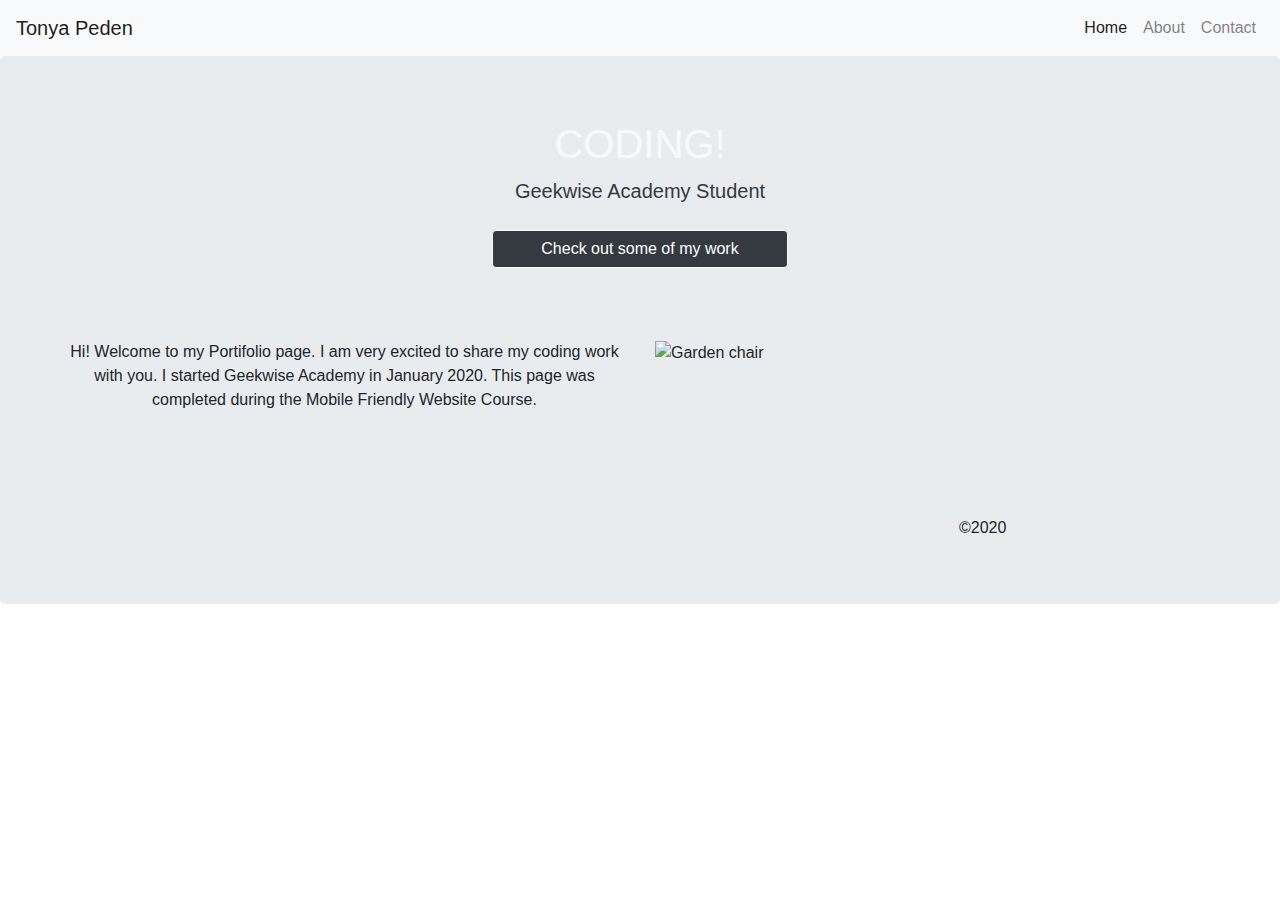
==== index.html @ c1d913e8 "Added text to Index page." ====
<!doctype html>
<html lang="en">
  <head>
    <!-- Required meta tags -->
    <meta charset="utf-8">
    <meta name="viewport" content="width=device-width, initial-scale=1, shrink-to-fit=no">

    <!-- Bootstrap CSS -->
    <link rel="stylesheet" href="https://stackpath.bootstrapcdn.com/bootstrap/4.5.2/css/bootstrap.min.css" integrity="sha384-JcKb8q3iqJ61gNV9KGb8thSsNjpSL0n8PARn9HuZOnIxN0hoP+VmmDGMN5t9UJ0Z" crossorigin="anonymous">
    <link rel="stylesheet" href="/Portfolio/css/styles.css">
    <link rel="stylesheet" href="https://fonts.googleapis.com/css2?family=Lobster&family=Open+Sans:wght@400;600;700&display=swap">
    <link href="https://fonts.googleapis.com/css2?family=Source+Sans+Pro:wght@700&display=swap" rel="stylesheet">
    <link href="/your-path-to-fontawesome/css/all.css" rel="stylesheet"> 
    <script src="https://kit.fontawesome.com/b39e27170b.js" crossorigin="anonymous"></script>
</head>
<body>

 <!--Navbar-->
 <nav class="navbar navbar-expand-lg navbar-light bg-light">
    <a class="navbar-brand" href="#">Tonya Peden</a>
    <button class="navbar-toggler" type="button" data-toggle="collapse" data-target="#navbarNav" aria-controls="navbarNav" aria-expanded="false" aria-label="Toggle navigation">
      <span class="navbar-toggler-icon"></span>
    </button>
    <div class="collapse navbar-collapse  justify-content-end" id="navbarNav">
      <ul class="navbar-nav ">
        <li class="nav-item active">
          <a class="nav-link" href="/Portfolio/index.html">Home<span class="sr-only">(current)</span></a>
        </li>
        <li class="nav-item">
          <a class="nav-link" href="/About.html">About</a>
        </li>
        <li class="nav-item">
          <a class="nav-link" href="/Contact.html">Contact</a>
        </li>
        
      </ul>
    </div>
  </nav>
  
   <!--Jumbotron-->

   <div class="jumbotron mb-2" id="jumbohome">
        <div class="row h-100 align-items-end">          
      <div class="col m-0">
        <h1 class="display-5 text-left text-md-center text-uppercase text-light">
        Coding!</h1>
                
        <p class="lead text-md-center text-dark"> 
          Geekwise Academy Student
        </p>

        <div class="row justify-content-md-center">
          <button
            class="btn btn-dark m-2 pl-5 pr-5 border border-light"
            type="button"> Check out some of my work</button>
          
        </div>
      </div>
    </div>

  <!-- Jumbotron & Image-->
<div class="jumbotron mb-4 jumbo2">
    <div class="row h-100">
  
      <div class="col text-center text-bold">
        <p>Hi! Welcome to my Portifolio page. I am very excited to share my coding work with you. I started Geekwise Academy in January 2020. This page was completed during the Mobile Friendly Website Course.</p>
      </div>
  
      <div class="col">
        <img class="homephoto" src="/Portfolio/alfred-schrock-p7WQxx8-xgM-unsplash.jpg" class="rounded mx-auto d-block w-100 h-200" alt="Garden chair">
      </div>    
    
   </div>
  </div>
  
       <!--Footer-->
       <footer  class="container-fluid footer mt-4">
        <div class="row justify-content-between">
                <div class="col-md-3"><i class="fab fa-instagram"></i> <i class="fab fa-facebook"></i> <i class="fab fa-snapchat"></i> <i class="fab fa-twitter"></i> </div>
                <div class="col-md-3"> &copy;2020</div>
        </div>
    </footer>
      
    
 


  <!-- Optional JavaScript -->
  <!-- jQuery first, then Popper.js, then Bootstrap JS -->
  <script src="https://code.jquery.com/jquery-3.5.1.slim.min.js" integrity="sha384-DfXdz2htPH0lsSSs5nCTpuj/zy4C+OGpamoFVy38MVBnE+IbbVYUew+OrCXaRkfj" crossorigin="anonymous"></script>
  <script src="https://cdn.jsdelivr.net/npm/popper.js@1.16.1/dist/umd/popper.min.js" integrity="sha384-9/reFTGAW83EW2RDu2S0VKaIzap3H66lZH81PoYlFhbGU+6BZp6G7niu735Sk7lN" crossorigin="anonymous"></script>
  <script src="https://stackpath.bootstrapcdn.com/bootstrap/4.5.2/js/bootstrap.min.js" integrity="sha384-B4gt1jrGC7Jh4AgTPSdUtOBvfO8shuf57BaghqFfPlYxofvL8/KUEfYiJOMMV+rV" crossorigin="anonymous"></script>
</body>
</html>
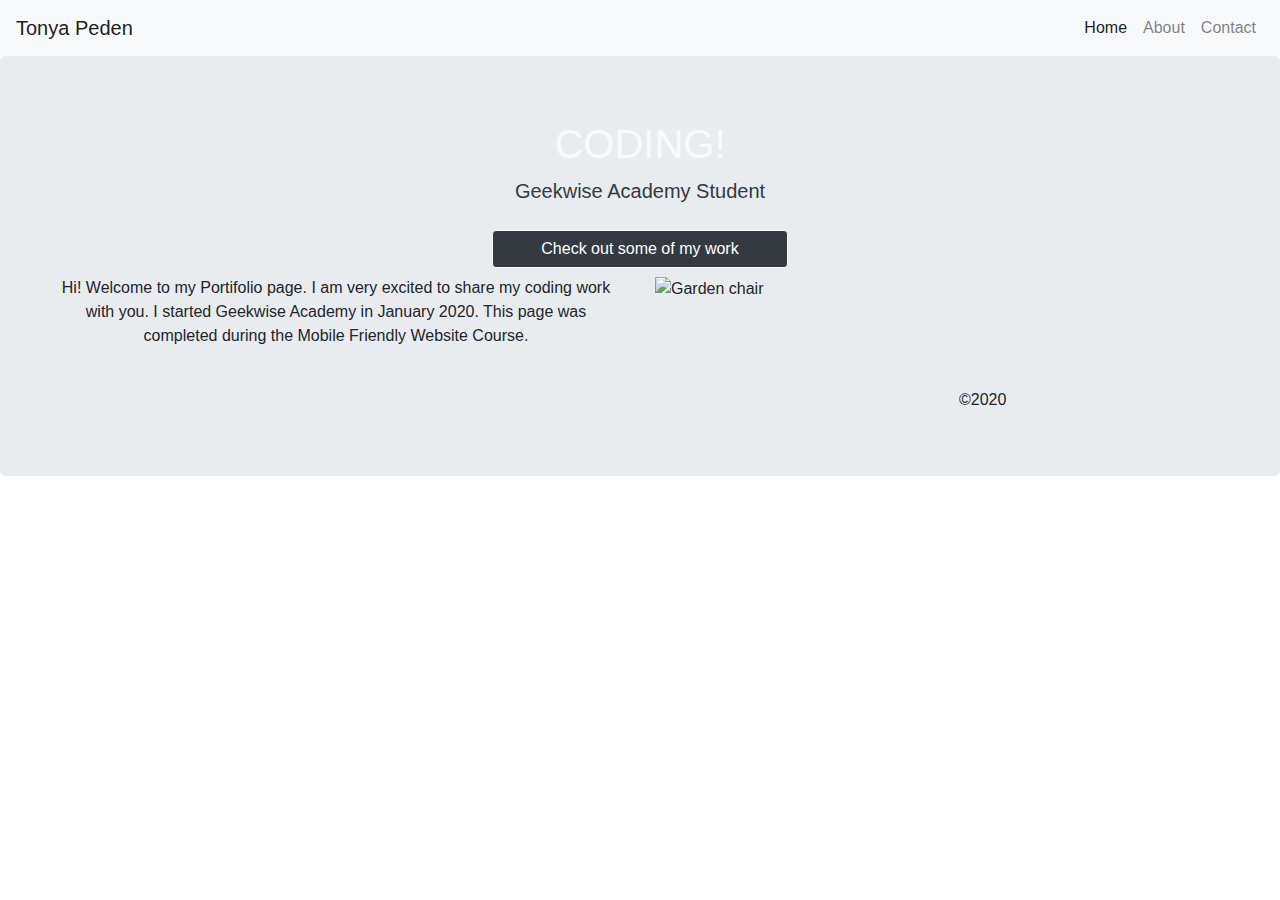
==== commit 4d205ba6: "Added link for example of work and changed colors of jumbotron." ====
--- a/index.html
+++ b/index.html
@@ -52,14 +52,16 @@
         <div class="row justify-content-md-center">
           <button
             class="btn btn-dark m-2 pl-5 pr-5 border border-light"
-            type="button"> Check out some of my work</button>
+            type="button"> Check out some of my work
+          <link href="https://trpeden.github.io/parallax-practice/">
+          </button>
           
         </div>
       </div>
     </div>
 
   <!-- Jumbotron & Image-->
-<div class="jumbotron mb-4 jumbo2">
+<div class="container-fluid mb-4 jumbo2">
     <div class="row h-100">
   
       <div class="col text-center text-bold">
@@ -74,8 +76,8 @@
   </div>
   
        <!--Footer-->
-       <footer  class="container-fluid footer mt-4">
-        <div class="row justify-content-between">
+    <footer  class="container-fluid footer mt-2">
+        <div class="row justify-content-between ">
                 <div class="col-md-3"><i class="fab fa-instagram"></i> <i class="fab fa-facebook"></i> <i class="fab fa-snapchat"></i> <i class="fab fa-twitter"></i> </div>
                 <div class="col-md-3"> &copy;2020</div>
         </div>
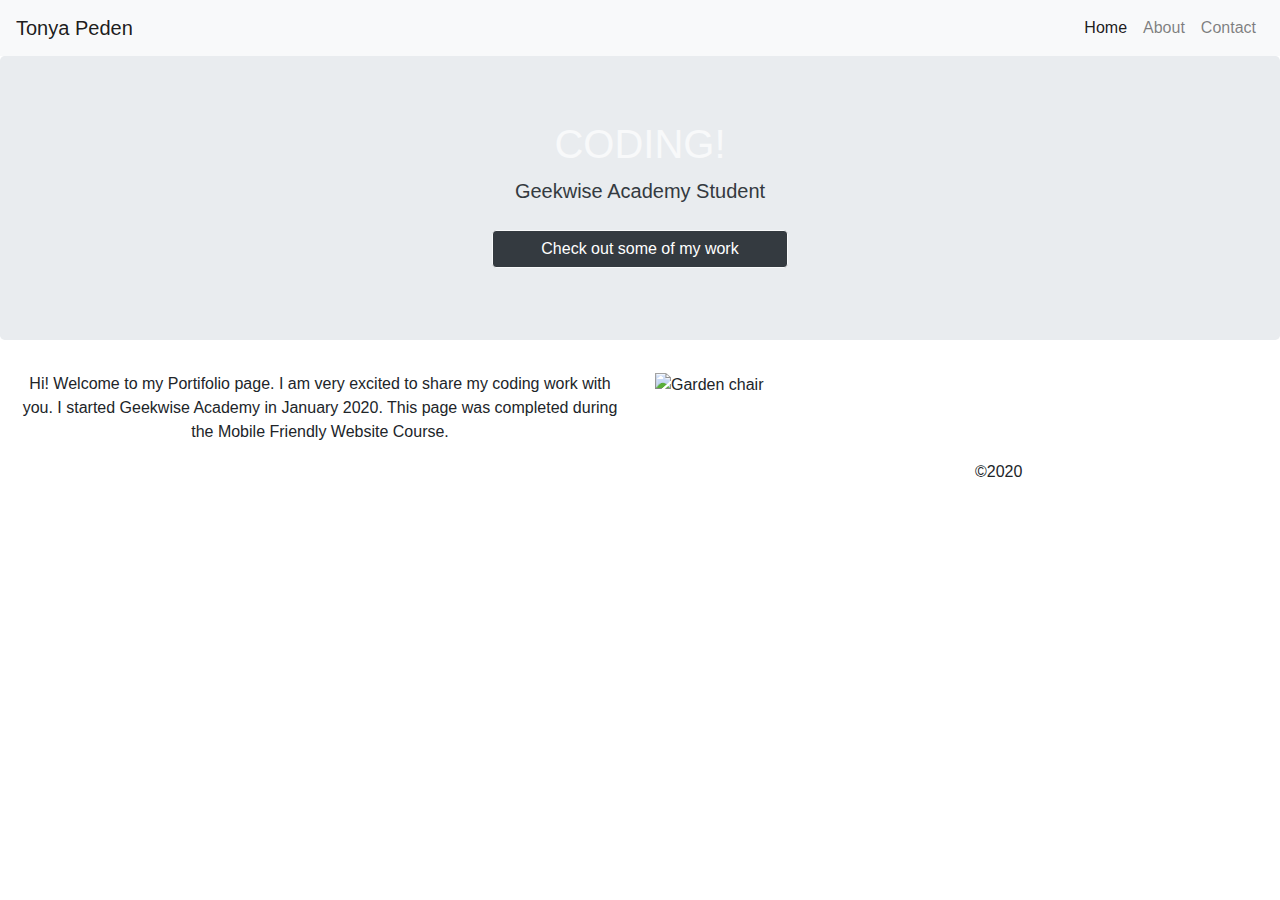
==== commit 81ea2bdc: "Got the footers fixed. The link to my project is not working and I am still working on the media tag" ====
--- a/index.html
+++ b/index.html
@@ -39,7 +39,7 @@
   
    <!--Jumbotron-->
 
-   <div class="jumbotron mb-2" id="jumbohome">
+   <div class="jumbotron " id="jumbohome">
         <div class="row h-100 align-items-end">          
       <div class="col m-0">
         <h1 class="display-5 text-left text-md-center text-uppercase text-light">
@@ -59,12 +59,12 @@
         </div>
       </div>
     </div>
-
-  <!-- Jumbotron & Image-->
-<div class="container-fluid mb-4 jumbo2">
-    <div class="row h-100">
+    </div>
+  <!-- Text & Image-->
+<div class="container-fluid  containerhome">
+    <div class="row h-100 ">
   
-      <div class="col text-center text-bold">
+      <div class="col text-center text-bold mt-10">
         <p>Hi! Welcome to my Portifolio page. I am very excited to share my coding work with you. I started Geekwise Academy in January 2020. This page was completed during the Mobile Friendly Website Course.</p>
       </div>
   
@@ -76,7 +76,7 @@
   </div>
   
        <!--Footer-->
-    <footer  class="container-fluid footer mt-2">
+    <footer  class="container-fluid footer ">
         <div class="row justify-content-between ">
                 <div class="col-md-3"><i class="fab fa-instagram"></i> <i class="fab fa-facebook"></i> <i class="fab fa-snapchat"></i> <i class="fab fa-twitter"></i> </div>
                 <div class="col-md-3"> &copy;2020</div>
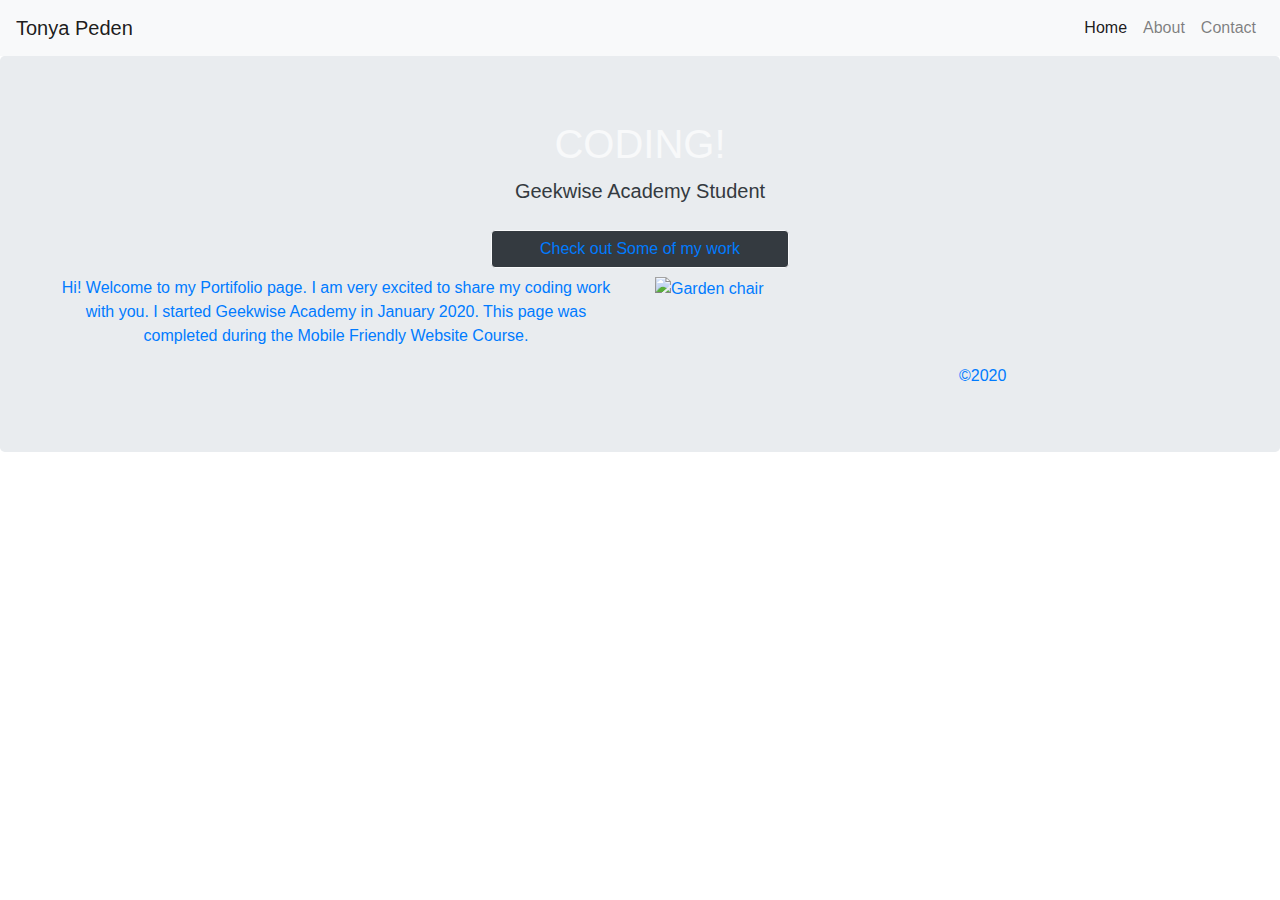
==== commit 22955f04: "Moved about and contact files into portfolio folder." ====
--- a/index.html
+++ b/index.html
@@ -27,10 +27,10 @@
           <a class="nav-link" href="/Portfolio/index.html">Home<span class="sr-only">(current)</span></a>
         </li>
         <li class="nav-item">
-          <a class="nav-link" href="/About.html">About</a>
+          <a class="nav-link" href="/Portfolio/About.html">About</a>
         </li>
         <li class="nav-item">
-          <a class="nav-link" href="/Contact.html">Contact</a>
+          <a class="nav-link" href="/Portfolio/Contact.html">Contact</a>
         </li>
         
       </ul>
@@ -50,15 +50,13 @@
         </p>
 
         <div class="row justify-content-md-center">
-          <button
-            class="btn btn-dark m-2 pl-5 pr-5 border border-light"
-            type="button"> Check out some of my work
-          <link href="https://trpeden.github.io/parallax-practice/">
-          </button>
+          <button class="btn btn-dark m-2 pl-5 pr-5 border border-light" type=“button”>
+            <a href=“https://trpeden.github.io/parallax-practice/” target=“_blank”>Check out Some of my work</>
+            </button> 
+                  
           
         </div>
-      </div>
-    </div>
+     </div>
     </div>
   <!-- Text & Image-->
 <div class="container-fluid  containerhome">
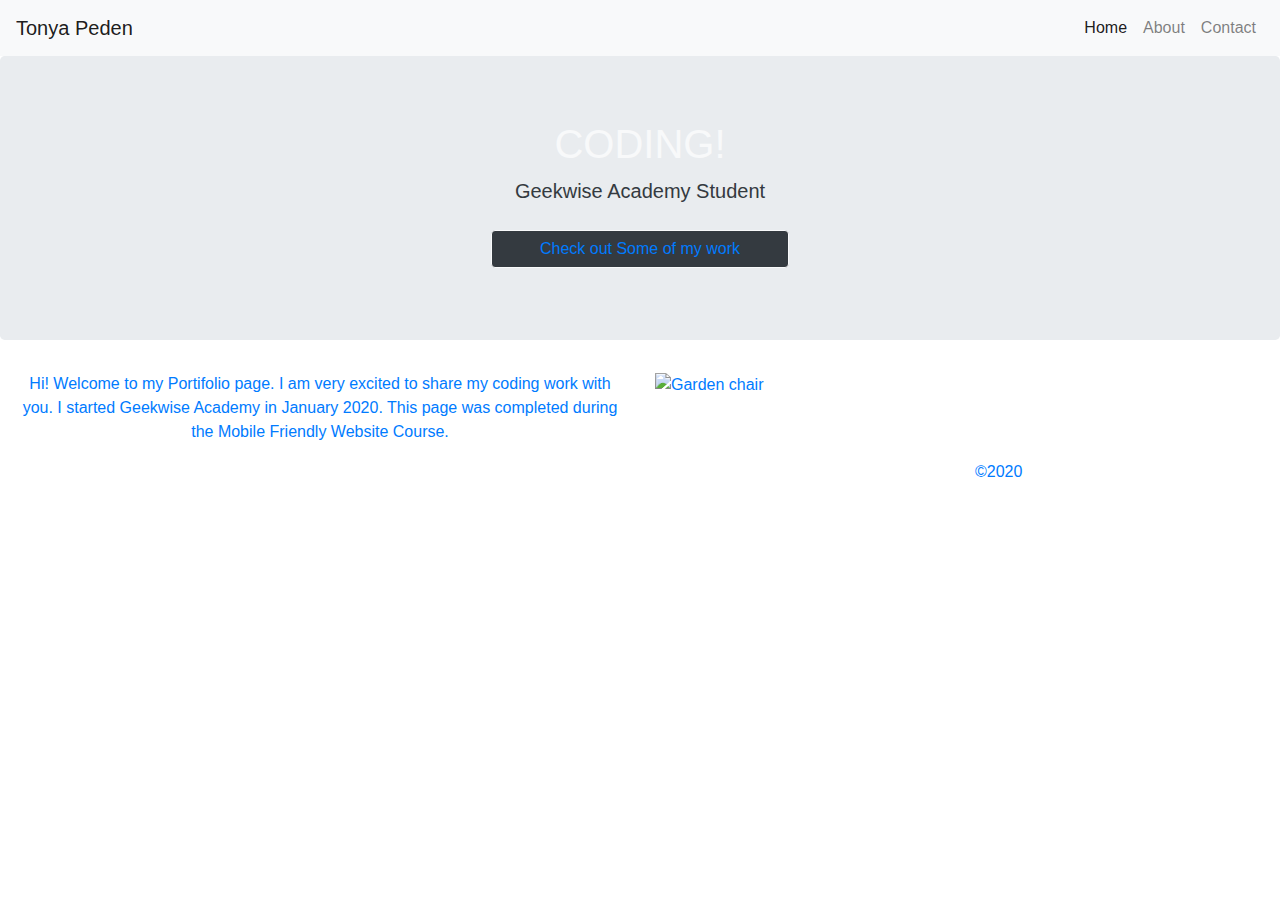
==== commit 248a7795: "Changed contact and about names to lowercase." ====
--- a/index.html
+++ b/index.html
@@ -51,10 +51,10 @@
 
         <div class="row justify-content-md-center">
           <button class="btn btn-dark m-2 pl-5 pr-5 border border-light" type=“button”>
-            <a href=“https://trpeden.github.io/parallax-practice/” target=“_blank”>Check out Some of my work</>
+            <a href=“https://trpeden.github.io/parallax-practice/” target=“_blank”> Check out Some of my work
             </button> 
                   
-          
+        </div> 
         </div>
      </div>
     </div>
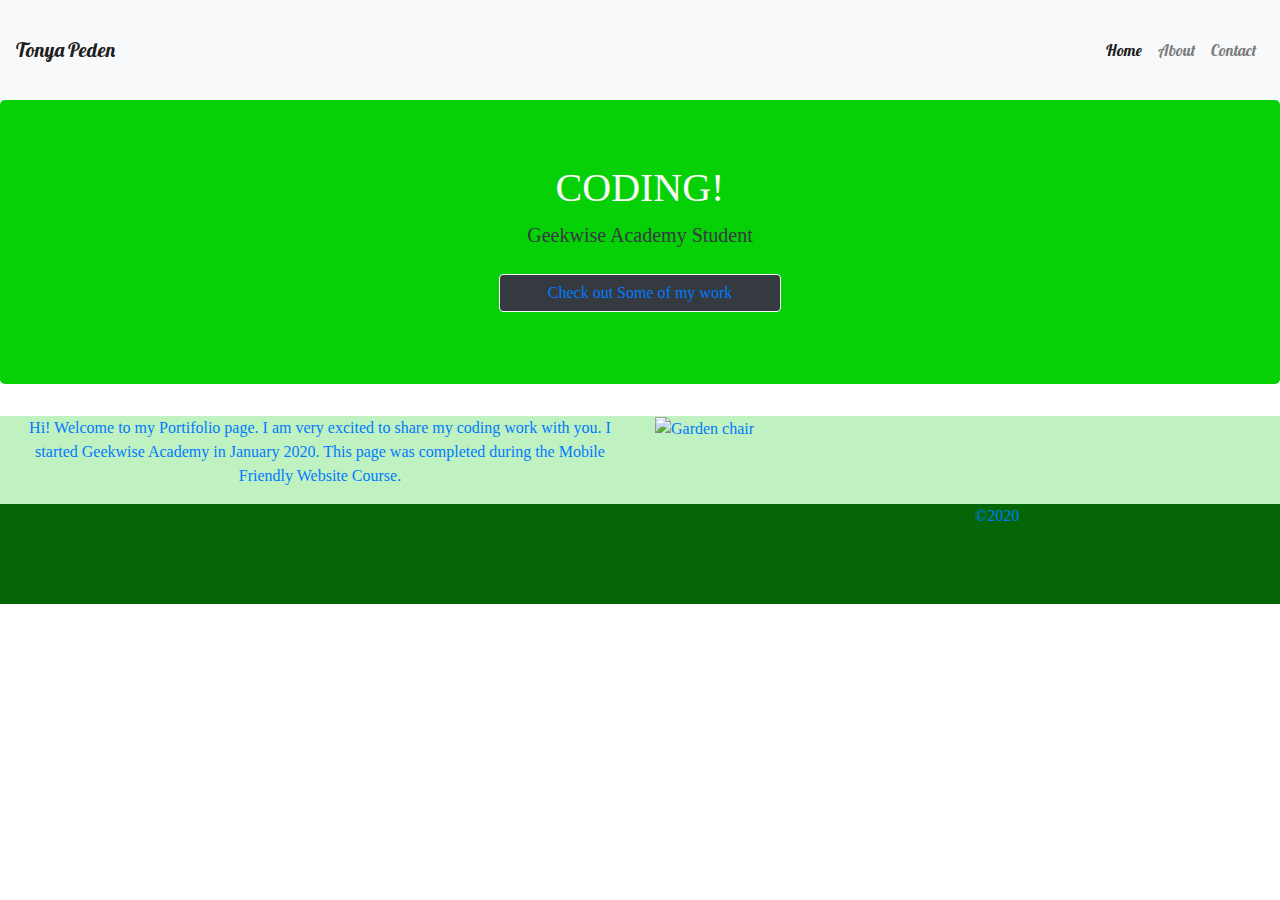
==== commit 015f1302: "helped fixed issues" ====
--- a/index.html
+++ b/index.html
@@ -7,11 +7,12 @@
 
     <!-- Bootstrap CSS -->
     <link rel="stylesheet" href="https://stackpath.bootstrapcdn.com/bootstrap/4.5.2/css/bootstrap.min.css" integrity="sha384-JcKb8q3iqJ61gNV9KGb8thSsNjpSL0n8PARn9HuZOnIxN0hoP+VmmDGMN5t9UJ0Z" crossorigin="anonymous">
-    <link rel="stylesheet" href="/Portfolio/css/styles.css">
+  
     <link rel="stylesheet" href="https://fonts.googleapis.com/css2?family=Lobster&family=Open+Sans:wght@400;600;700&display=swap">
     <link href="https://fonts.googleapis.com/css2?family=Source+Sans+Pro:wght@700&display=swap" rel="stylesheet">
     <link href="/your-path-to-fontawesome/css/all.css" rel="stylesheet"> 
     <script src="https://kit.fontawesome.com/b39e27170b.js" crossorigin="anonymous"></script>
+    <link rel="stylesheet" href="css/styles.css">
 </head>
 <body>
 
@@ -24,15 +25,14 @@
     <div class="collapse navbar-collapse  justify-content-end" id="navbarNav">
       <ul class="navbar-nav ">
         <li class="nav-item active">
-          <a class="nav-link" href="/Portfolio/index.html">Home<span class="sr-only">(current)</span></a>
+          <a class="nav-link" href="index.html">Home<span class="sr-only">(current)</span></a>
         </li>
         <li class="nav-item">
-          <a class="nav-link" href="/Portfolio/About.html">About</a>
+          <a class="nav-link" href="about-file.html">About</a>        
         </li>
         <li class="nav-item">
-          <a class="nav-link" href="/Portfolio/Contact.html">Contact</a>
-        </li>
-        
+          <a class="nav-link" href="contact-file.html">Contact</a>          
+        </li>        
       </ul>
     </div>
   </nav>
@@ -40,7 +40,7 @@
    <!--Jumbotron-->
 
    <div class="jumbotron " id="jumbohome">
-        <div class="row h-100 align-items-end">          
+    <div class="row h-100 align-items-end">          
       <div class="col m-0">
         <h1 class="display-5 text-left text-md-center text-uppercase text-light">
         Coding!</h1>
@@ -55,9 +55,10 @@
             </button> 
                   
         </div> 
-        </div>
+      </div>
      </div>
     </div>
+
   <!-- Text & Image-->
 <div class="container-fluid  containerhome">
     <div class="row h-100 ">
--- a/css/styles.css
+++ b/css/styles.css
@@ -0,0 +1,97 @@
+
+.navbar {
+    height: 100px;
+    font-family: "Lobster";
+}
+
+#jumbohome  {
+   background-color: rgb(6, 209, 6);
+   font-family:"Source+Sans+Pro";
+}
+
+.containerhome {
+    
+    background-color: rgb(192, 241, 192);
+    font-family:"Source+Sans+Pro";
+    
+}   
+
+
+.homephoto {
+    height: 300px;
+    width: 500px;
+}
+
+.footer {
+
+    height: 100px;
+    background-color: rgb(5, 102, 5);
+    width: 100%;
+    flex-wrap: wrap;
+    font-family:"Source+Sans+Pro";
+} 
+
+.accordion {
+   height: 200px;
+   width: 25%;
+   font-family:"Source+Sans+Pro";
+
+}
+
+.form-group {
+    height: 75px;
+    width: 50%;
+    font-family:"Source+Sans+Pro";
+}
+
+.body2 {
+    background-image:url(/Portfolio/sara-kurfess-k68S17uT9dU-unsplash.jpg);
+    background-size: cover;
+    background-repeat: no-repeat;
+    display: block;
+    position: relative;
+}
+
+.jumbocontact {
+
+    background-color:  rgb(6, 209, 6);
+    font-family:"Source+Sans+Pro";
+}
+
+
+.contactphoto {
+    
+  height: 600px;
+  width: 400px;
+  
+}
+
+.form_wrapper {
+    background-color:rgb(192, 241, 192);
+    border-radius: 10px;
+    padding: 20px 30px;
+    margin-bottom: 6rem;
+  }
+
+  .abouttext  {
+    height: 300px;
+    display: flex;
+    justify-content: center;
+    align-items: center;
+    background-color:  rgb(192, 241, 192);
+  }
+
+  .about2  {
+
+   
+  }
+
+  /* Portrait and Landscape */
+@media all 
+and (min-device-width: 320px) 
+  and (max-device-width: 1600px) 
+  and (-webkit-min-device-pixel-ratio: 2)
+  and (min-resolution: 192dpi) { 
+}
+ 
+
